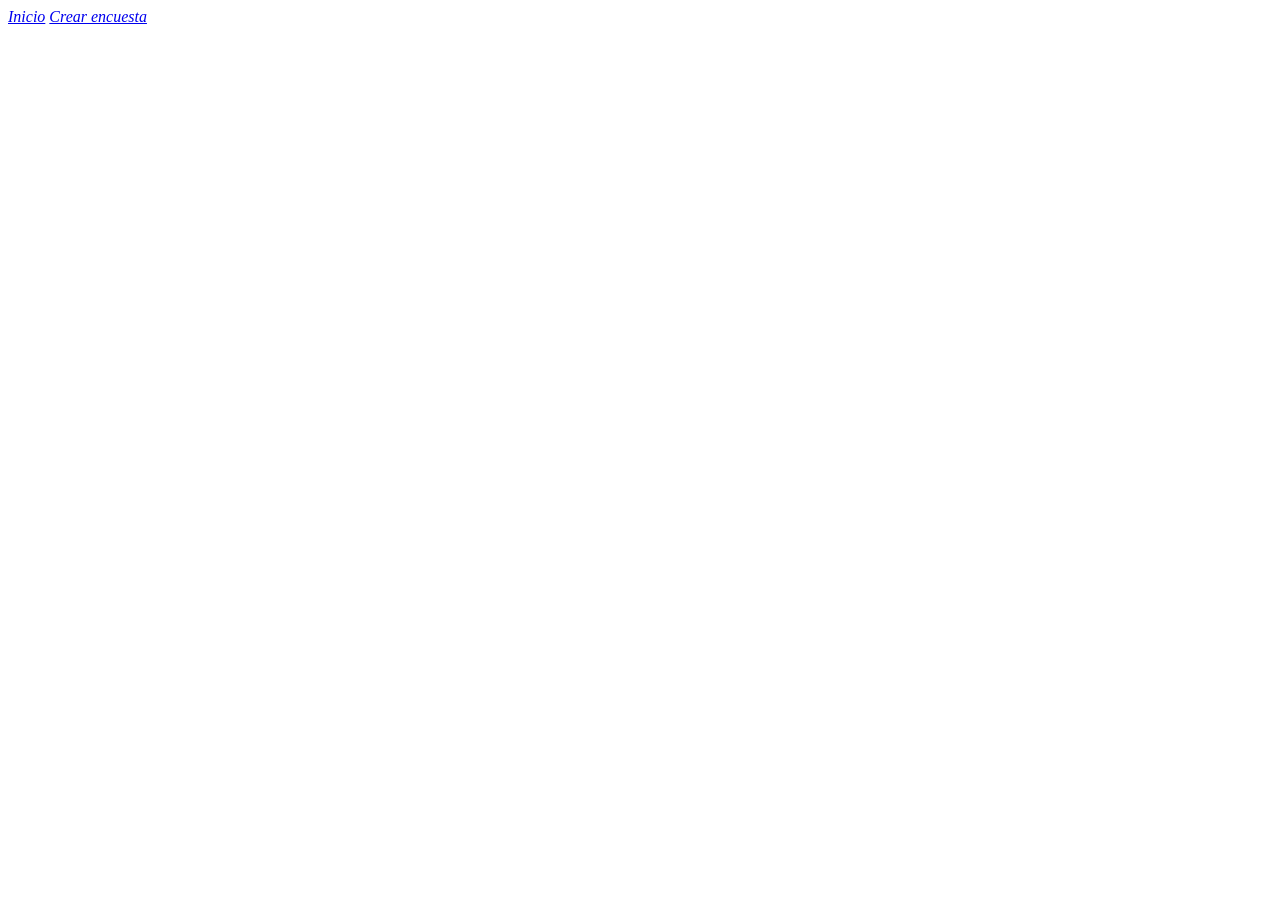
==== index.html @ 91fa7145 "Primer commit / momento 2" ====
<!DOCTYPE html>
<html lang="en">
<head>
    <meta charset="UTF-8">
    <meta name="viewport" content="width=device-width, initial-scale=1.0">
    <title>Hábitos de estudio en programación</title>
</head>
<body>
    <header>
        <var>
            <a href="#">Inicio</a>
            <a href="#">Crear encuesta</a>
        </var>
    </header>

    <main>

    </main>
</body>
</html>
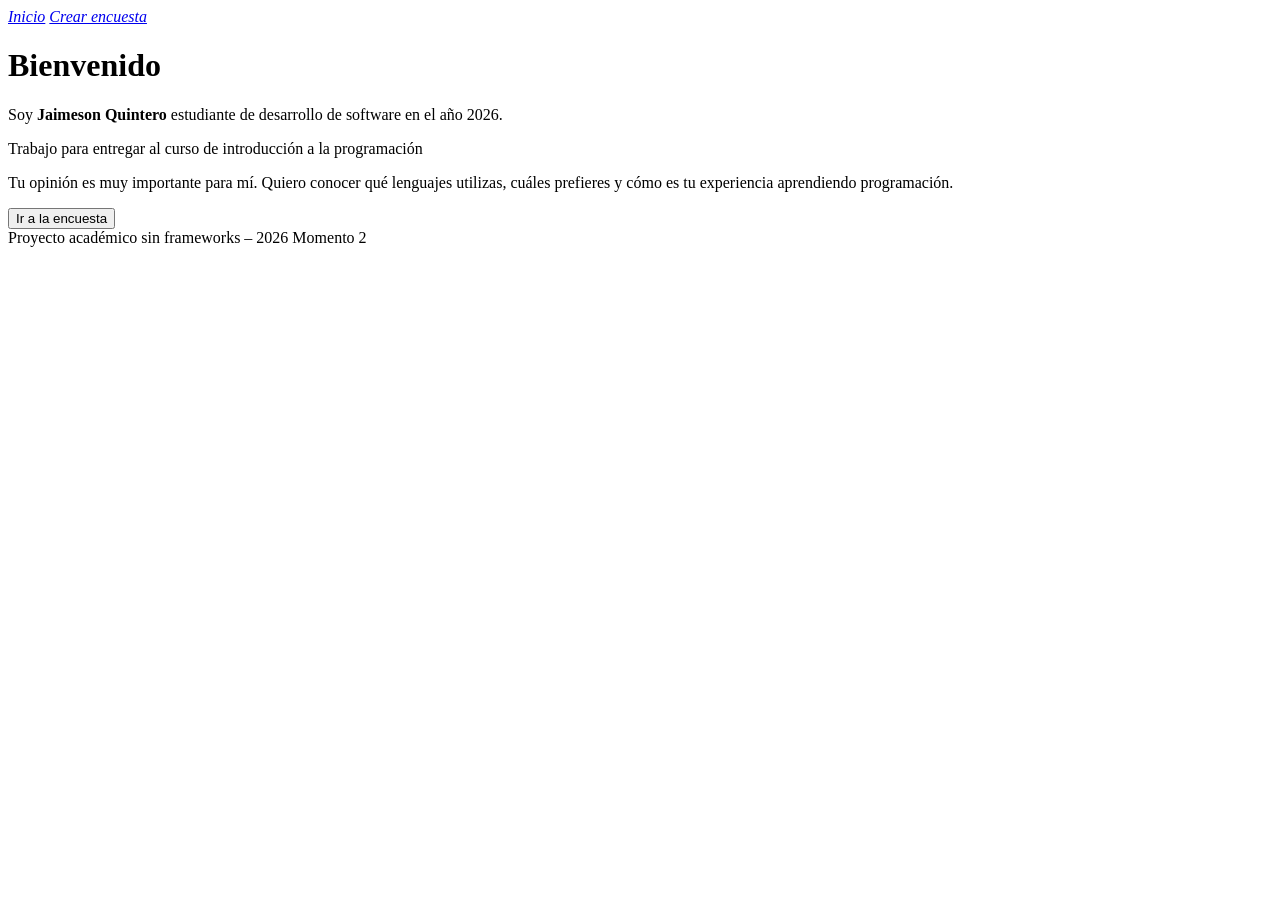
==== commit 9c4790fe: "Creación de la encuesta" ====
--- a/index.html
+++ b/index.html
@@ -14,7 +14,21 @@
     </header>
 
     <main>
+        <h1>Bienvenido</h1>
 
+        Soy <strong>Jaimeson Quintero</strong> estudiante de desarrollo de software en el año 2026.
+        
+        <p>Trabajo para entregar al curso de introducción a la programación</p>
+
+        <p>Tu opinión es muy importante para mí. Quiero conocer qué lenguajes utilizas, cuáles prefieres y cómo es tu experiencia aprendiendo programación.</p>
+
+        <a href="encuesta">
+            <button>Ir a la encuesta</button>
+        </a>
     </main>
+
+    <footer>
+        Proyecto académico sin frameworks – 2026 Momento 2
+    </footer>
 </body>
 </html>
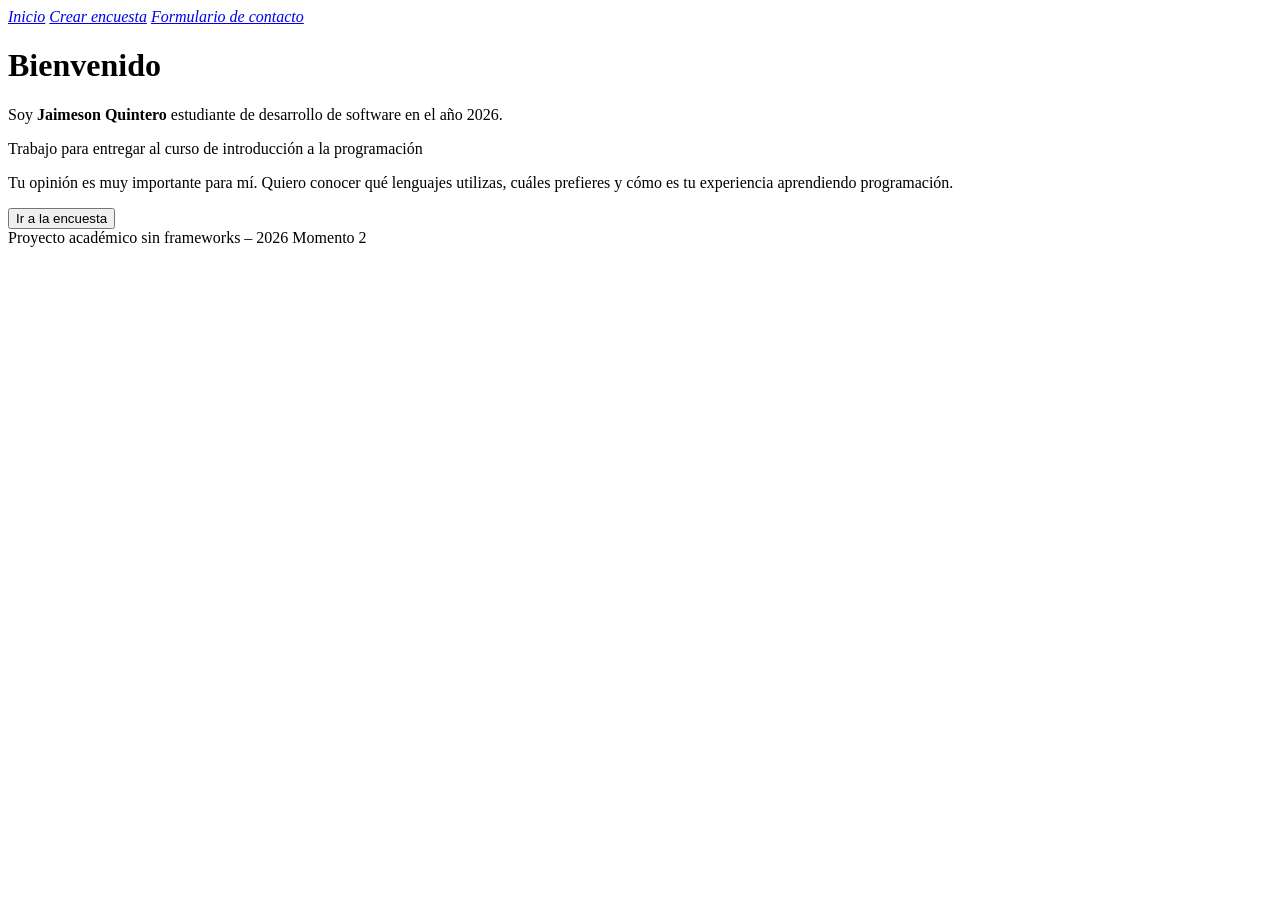
==== commit 08bc1bee: "Creación pagina contact-us" ====
--- a/index.html
+++ b/index.html
@@ -8,8 +8,9 @@
 <body>
     <header>
         <var>
-            <a href="#">Inicio</a>
-            <a href="#">Crear encuesta</a>
+            <a href="index.html">Inicio</a>
+            <a href="survey.html">Crear encuesta</a>
+            <a href="contact-us.html">Formulario de contacto</a>
         </var>
     </header>
 
@@ -22,7 +23,7 @@
 
         <p>Tu opinión es muy importante para mí. Quiero conocer qué lenguajes utilizas, cuáles prefieres y cómo es tu experiencia aprendiendo programación.</p>
 
-        <a href="encuesta">
+        <a href="survey.html">
             <button>Ir a la encuesta</button>
         </a>
     </main>
